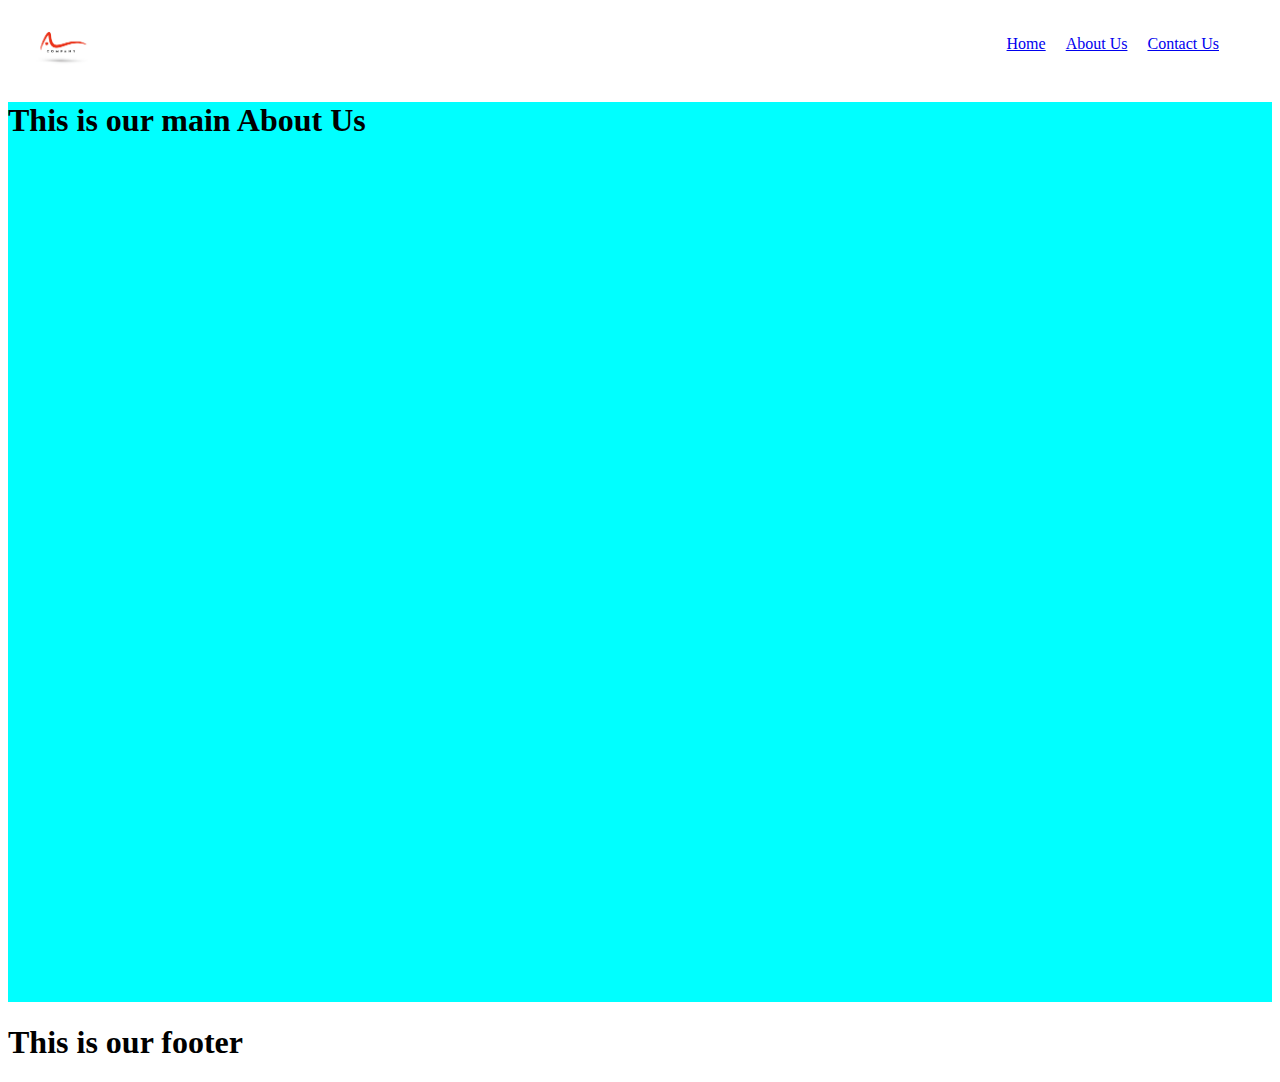
==== about_us.html @ e0773ee4 "fisrt commit" ====
<!DOCTYPE html>
<html>
  <title>About Us</title>
  <body>
    <!-- This is the @head and it will encompass our logo and our navigation bar -->
    <head>
      <div>
        <table style="width: 100%">
          <tr>
            <td>
              <a href="index.html">
                <img src="assets/logo/logo.jpg" width="100px" alt="" />
              </a>
            </td>
            <td align="right">
              <nav
                style="
                  margin-right: 50px;
                  margin-top: 16px;
                  margin-bottom: 16px;
                  margin-left: 50px;
                "
              >
                <a href="index.html">Home</a>
                <a href="about_us.html" style="margin: 16px">About Us</a>
                <a href="contact_us.html">Contact Us</a>
              </nav>
            </td>
          </tr>
        </table>
      </div>
    </head>

    <!-- This is our main and it will encompass all our content for the landing page for our site -->
    <main style="height: 100vh; background-color: aqua">
      <h1>This is our main About Us</h1>
    </main>

    <!-- This is our footer and it will encompass all the quick links on our website.-->
    <footer>
      <h1>This is our footer</h1>
    </footer>
  </body>
</html>
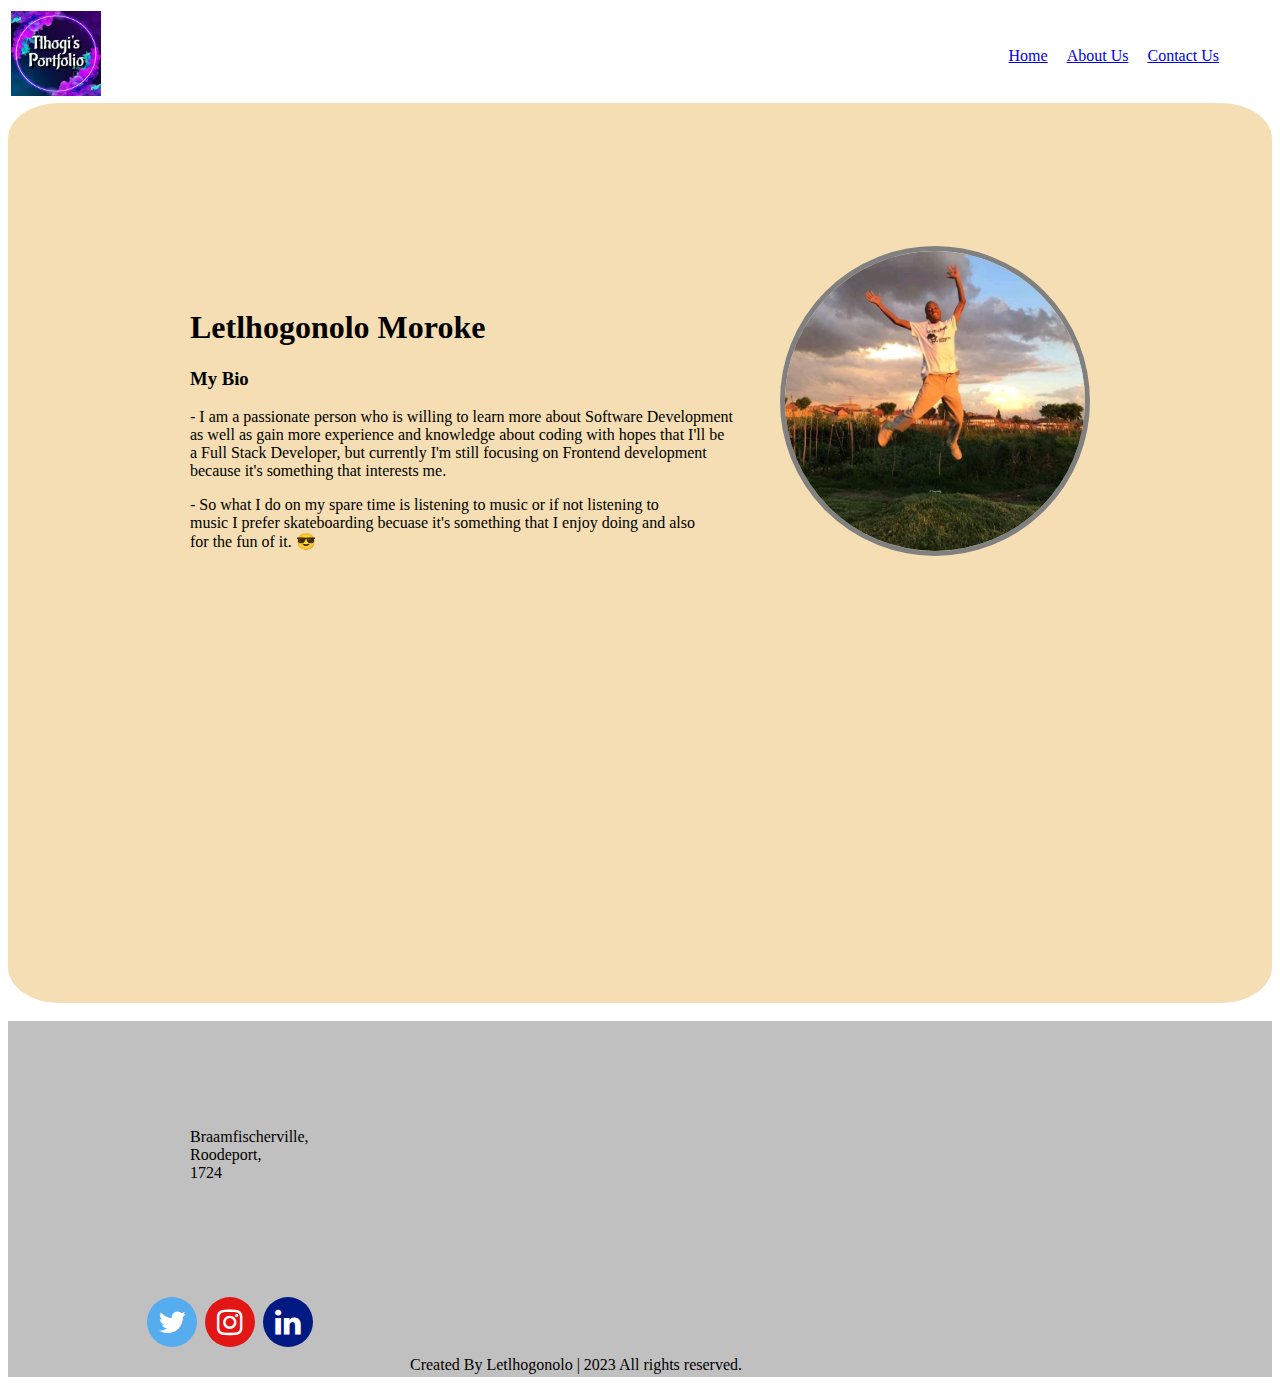
==== commit 6bee3e79: "assessment 1 finished" ====
--- a/about_us.html
+++ b/about_us.html
@@ -1,6 +1,15 @@
 <!DOCTYPE html>
-<html>
-  <title>About Us</title>
+
+<html lang="en">
+  <head>
+    <meta charset="UTF-8" />
+    <meta http-equiv="X-UA-Compatible" content="IE=edge" />
+    <meta name="viewport" content="width=device-width, initial-scale=1.0" />
+    <link rel="stylesheet" href="https://cdnjs.cloudflare.com/ajax/libs/font-awesome/4.7.0/css/font-awesome.min.css">
+
+    <title>CodeTribe</title>
+  </head>
+  
   <body>
     <!-- This is the @head and it will encompass our logo and our navigation bar -->
     <head>
@@ -8,8 +17,8 @@
         <table style="width: 100%">
           <tr>
             <td>
-              <a href="index.html">
-                <img src="assets/logo/logo.jpg" width="100px" alt="" />
+              <a href="#">
+                <img src="assets/logo/logo.png" width="90px" height="85px" alt="" />  
               </a>
             </td>
             <td align="right">
@@ -22,7 +31,7 @@
                 "
               >
                 <a href="index.html">Home</a>
-                <a href="about_us.html" style="margin: 16px">About Us</a>
+                <a href="about_us.html" style="margin: 15px">About Us</a>
                 <a href="contact_us.html">Contact Us</a>
               </nav>
             </td>
@@ -32,13 +41,139 @@
     </head>
 
     <!-- This is our main and it will encompass all our content for the landing page for our site -->
-    <main style="height: 100vh; background-color: aqua">
-      <h1>This is our main About Us</h1>
+    <main style="height: 100vh; background-color: wheat; border-radius: 4%;">
+      
+      <table style="width: 100%; height: 600px;">
+        <tr>
+          <td style="padding-left: 20vh; padding-top: 50px">
+            <h1>Letlhogonolo Moroke</h1>
+            <h3>My Bio</h3> 
+            <p>
+              - I am a passionate person who is willing to learn more about Software Development <br> 
+              as well as gain more experience and knowledge about coding with hopes that I'll be <br> 
+              a Full Stack Developer, but currently I'm still focusing on Frontend development <br> 
+              because it's something that interests me.
+            </p>
+            <p>
+              - So what I do on my spare time is listening to music or if not listening to <br>
+              music I prefer skateboarding becuase it's something that I enjoy doing and also <br>
+              for the fun of it.
+               &#128526;
+            </p>
+          
+            <!-- <input type="text" placeholder="Username" /> -->
+          </td>
+          <td
+            align="right"
+            style="padding-right: 20vh; padding-top: 30px; padding-bottom: 30px"
+          >
+            <img
+              src="assets/imgs/myself.jpg"
+              alt=""
+              width="300px"
+              height="300px"
+              style="
+                border-radius: 50%;
+                object-fit: cover;
+                border: 5px solid #808080;
+              "
+            />
+          </td>
+        </tr>
+      </table>  
     </main>
 
+    <br>
     <!-- This is our footer and it will encompass all the quick links on our website.-->
     <footer>
-      <h1>This is our footer</h1>
+      <table style="width: 100%; height: 100px; background-color: silver;">
+        <tr>
+          <td style="padding-left: 20vh">Braamfischerville, <br> Roodeport, <br> 1724 </td>
+  
+          <!-- The code below is for the embeded map together with it's style  -->
+          <td colspan="2" style="padding-right: 15vh; padding-top: 30px; padding-bottom: 30px;">
+            <div class="mapouter">
+              <div class="gmap_canvas"><iframe width="330px" height="200px" id="gmap_canvas"
+                  src="https://maps.google.com/maps?q=braamfischer&t=&z=11&ie=UTF8&iwloc=&output=embed" frameborder="0"
+                  scrolling="no" marginheight="0" marginwidth="0"></iframe><a href="https://2yu.co"></a><br>
+                <style>
+                  .mapouter {
+                    position: relative;
+                    text-align: right;
+                    height: 100%;
+                    width: 100%;
+                  }
+                </style><a href="https://embedgooglemap.2yu.co/"></a>
+                <style>
+                  .gmap_canvas {
+                    overflow: hidden;
+                    background: none !important;
+                    height: 100%;
+                    width: 100%;
+                  }
+                </style>
+              </div>
+            </div>
+          </td>
+        </tr>
+        <tr>
+        </tr>
+        <tr>
+  
+          <!-- The code below is for the social media icons together with it's style  -->
+          <style>
+            .fa {
+              padding: 20px;
+              font-size: 30px;
+              width: 50px;
+              text-align: center;
+              text-decoration: none;
+              margin: 5px 2px;
+            }
+  
+            .fa:hover {
+              opacity: 0.7;
+            }
+  
+            .fa-twitter {
+              background: #55ACEE;
+              color: white;
+            }
+  
+  
+            .fa-linkedin {
+              background: #011982;
+              color: white;
+            }
+  
+  
+            .fa-instagram {
+              background: #e31616;
+              color: white;
+            }
+  
+            .fa {
+              padding: 10px;
+              font-size: 30px;
+              width: 30px;
+              text-align: center;
+              text-decoration: none;
+              border-radius: 50%;
+            }
+          </style>
+  
+          <td style="padding-left: 15vh">
+            <a href="#" class="fa fa-twitter"></a>
+            <a href="#" class="fa fa-instagram"></a>
+            <a href="https://www.linkedin.com/in/letlhogonolo-moroke-8502b1201/" class="fa fa-linkedin"></a>
+          </td>
+        </tr>
+        <tr>
+          <td style="padding-left: 400px;">
+            <span>Created By Letlhogonolo | 2023 All rights reserved.</span>
+          </td>
+        </tr>
+      </table>
     </footer>
   </body>
 </html>
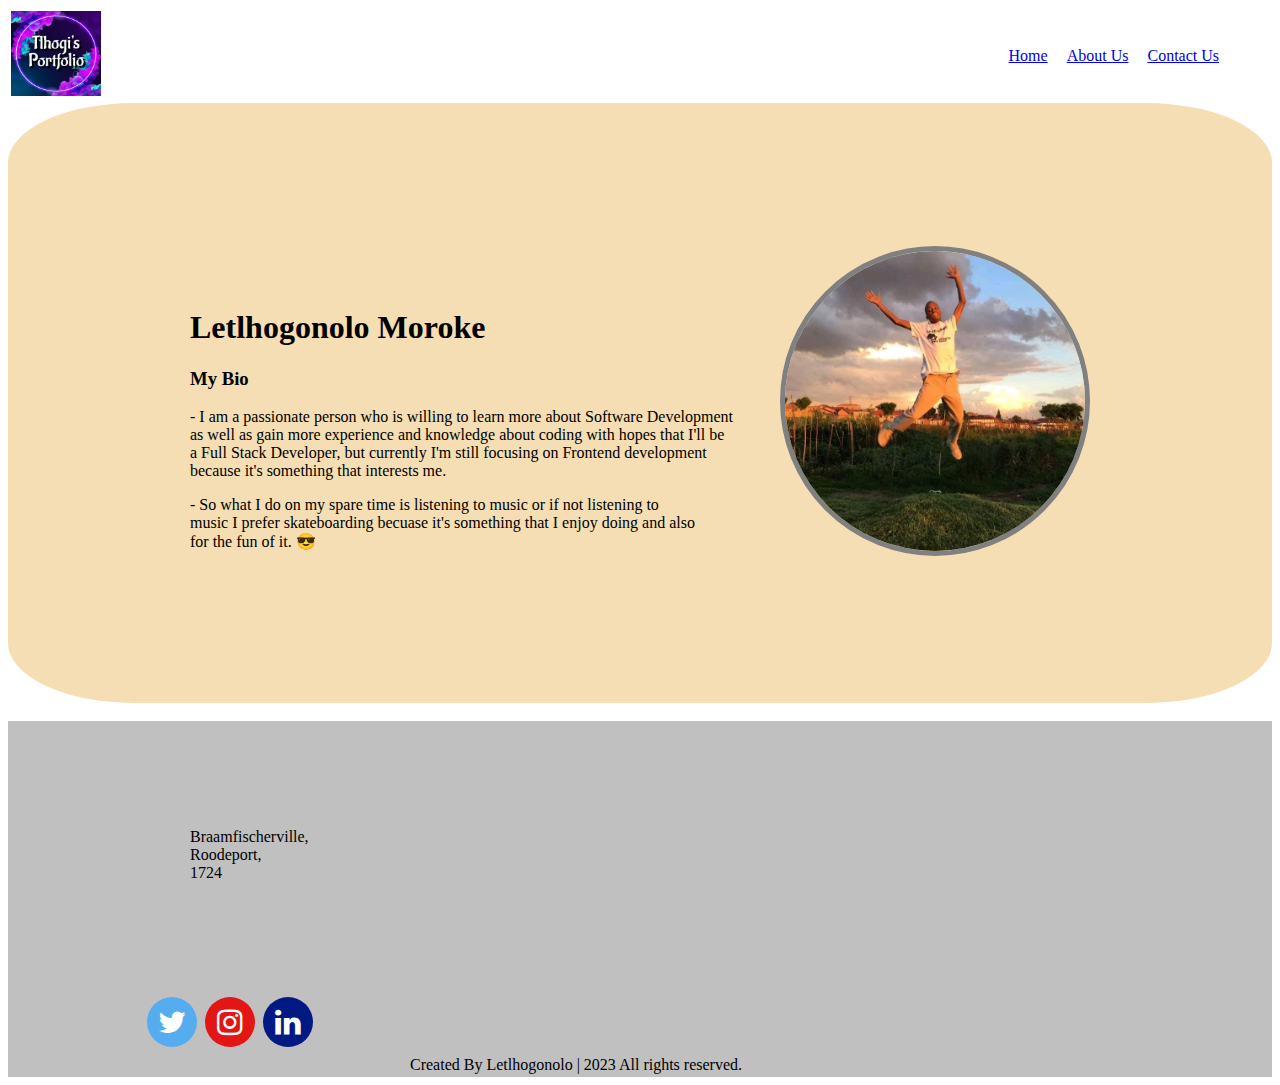
==== commit 80d773b9: "editing video" ====
--- a/about_us.html
+++ b/about_us.html
@@ -6,6 +6,7 @@
     <meta http-equiv="X-UA-Compatible" content="IE=edge" />
     <meta name="viewport" content="width=device-width, initial-scale=1.0" />
     <link rel="stylesheet" href="https://cdnjs.cloudflare.com/ajax/libs/font-awesome/4.7.0/css/font-awesome.min.css">
+    <link rel="stylesheet" href="./style.css">
 
     <title>CodeTribe</title>
   </head>
@@ -41,7 +42,7 @@
     </head>
 
     <!-- This is our main and it will encompass all our content for the landing page for our site -->
-    <main style="height: 100vh; background-color: wheat; border-radius: 4%;">
+    <main class="mainBackgroundColor">
       
       <table style="width: 100%; height: 600px;">
         <tr>
--- a/style.css
+++ b/style.css
@@ -0,0 +1,25 @@
+/* p {
+    background-color: aqua;
+    color: white;
+} */
+
+.mainBackgroundColor {
+    background-color: wheat;
+    border-radius: 10%;
+}
+
+.container-fluid {
+    margin-right: 50px;
+    margin-top: 16px;
+    margin-bottom: 16px;
+    margin-left: 50px;
+    /* width: 100%; */
+}
+
+.vid {
+    width: 100%;
+    height: auto;
+    object-fit: cover;
+  }
+
+  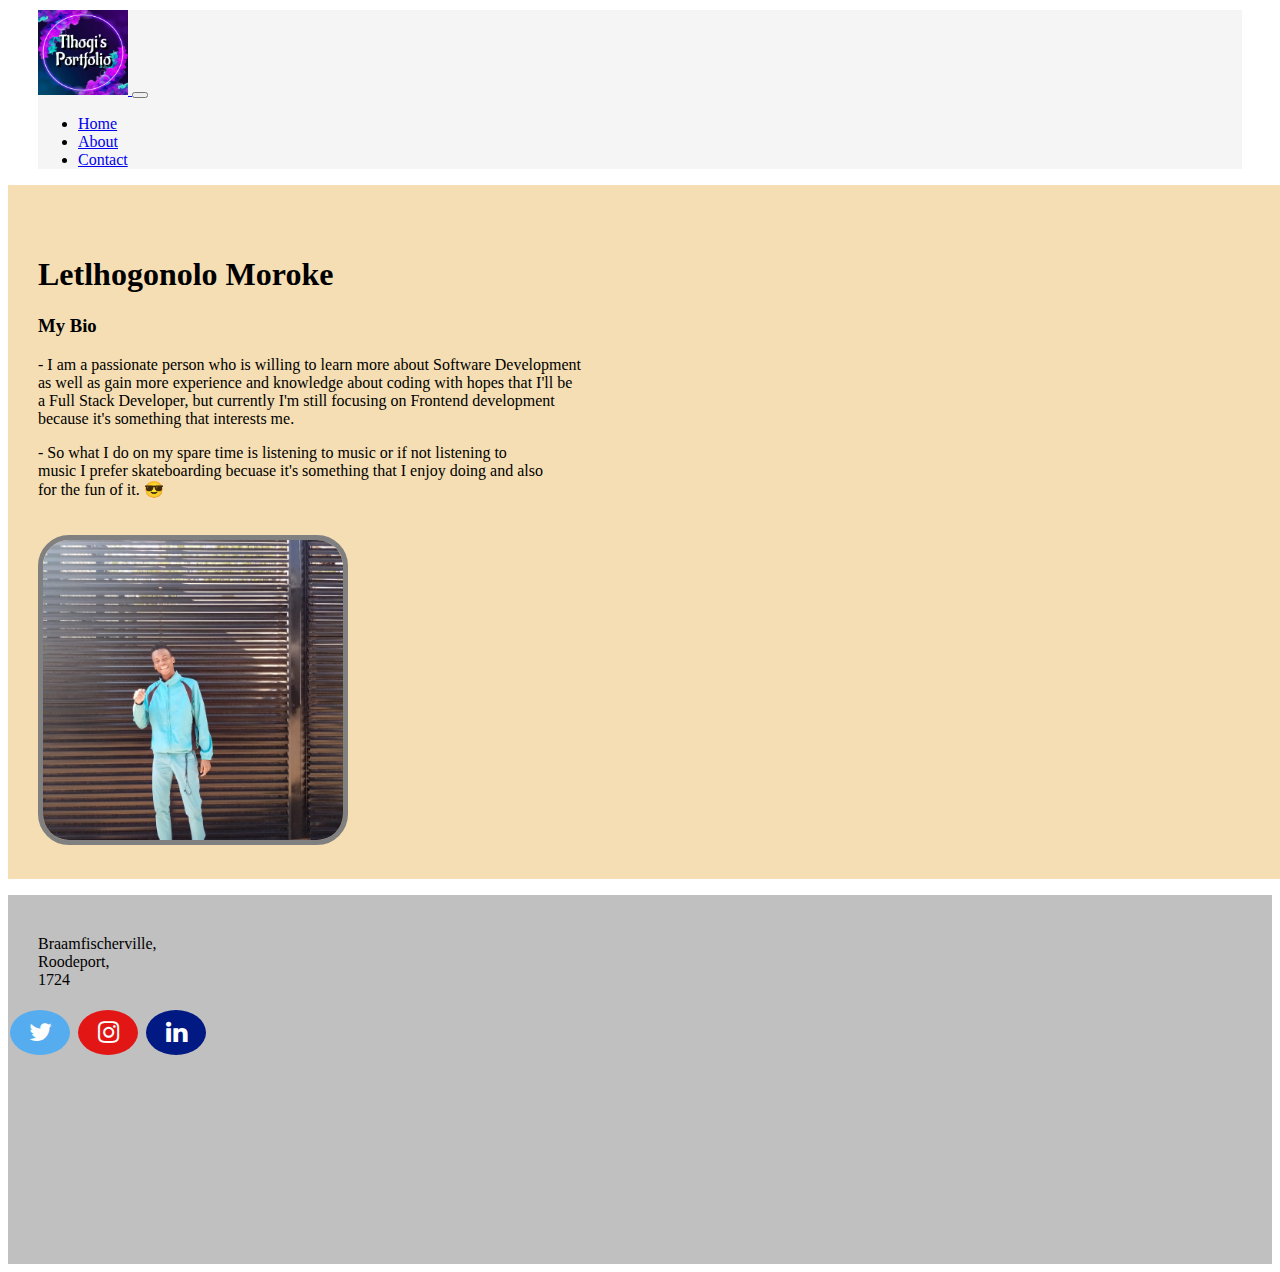
==== commit e4816c74: "added responsive" ====
--- a/about_us.html
+++ b/about_us.html
@@ -1,180 +1,111 @@
 <!DOCTYPE html>
+<html lang="en">
 
-<html lang="en">
-  <head>
-    <meta charset="UTF-8" />
-    <meta http-equiv="X-UA-Compatible" content="IE=edge" />
-    <meta name="viewport" content="width=device-width, initial-scale=1.0" />
-    <link rel="stylesheet" href="https://cdnjs.cloudflare.com/ajax/libs/font-awesome/4.7.0/css/font-awesome.min.css">
-    <link rel="stylesheet" href="./style.css">
+<head>
+  <meta charset="UTF-8">
+  <meta http-equiv="X-UA-Compatible" content="IE=edge">
+  <meta name="viewport" content="width=device-width, initial-scale=1.0">
+  <link href="https://cdn.jsdelivr.net/npm/bootstrap@5.2.3/dist/css/bootstrap.min.css" rel="stylesheet"
+    integrity="sha384-rbsA2VBKQhggwzxH7pPCaAqO46MgnOM80zW1RWuH61DGLwZJEdK2Kadq2F9CUG65" crossorigin="anonymous">
+  <link rel="stylesheet" href="https://cdnjs.cloudflare.com/ajax/libs/font-awesome/4.7.0/css/font-awesome.min.css">
+  <link rel="stylesheet" href="./style.css">
+  <title>CodeTribe</title>
+</head>
 
-    <title>CodeTribe</title>
-  </head>
-  
-  <body>
-    <!-- This is the @head and it will encompass our logo and our navigation bar -->
-    <head>
-      <div>
-        <table style="width: 100%">
+<body>
+
+  <!-- --------------------------------nav bar--------------------------------- -->
+  <nav class="navbar navbar-expand-lg bg-light">
+    <div class="container-fluid">
+      <a class="navbar-brand" href="index.html">
+        <img src="assets/logo/logo.png" width="90px" height="85px" alt="" /> </a>
+      <button class="navbar-toggler" type="button" data-bs-toggle="collapse" data-bs-target="#navbarSupportedContent"
+        aria-controls="navbarSupportedContent" aria-expanded="false" aria-label="Toggle navigation">
+        <span class="navbar-toggler-icon"></span>
+      </button>
+      <div class="collapse navbar-collapse" id="navbarSupportedContent">
+        <ul class="navbar-nav me-auto mb-2 mb-lg-0">
+          <li class="nav-item">
+            <a class="nav-link active" aria-current="page" href="index.html">Home</a>
+          </li>
+          <li class="nav-item">
+            <a class="nav-link" href="about_us.html">About</a>
+          </li>
+          <li class="nav-item">
+            <a class="nav-link" href="contact_us.html">Contact</a>
+          </li>
+        </ul>
+      </div>
+    </div>
+  </nav>
+  <!-- --------------------------------body--------------------------------- -->
+
+  <div class="card mb-3">
+    <div class="row ">
+      <div class="col-md-8">
+        <div class="card-body">
+          <h1 class="card-title">Letlhogonolo Moroke</h1>
+          <h3>My Bio</h3>
+          <p class="card-text">
+            - I am a passionate person who is willing to learn more about Software Development <br>
+            as well as gain more experience and knowledge about coding with hopes that I'll be <br>
+            a Full Stack Developer, but currently I'm still focusing on Frontend development <br>
+            because it's something that interests me.
+          </p>
+          <p>
+            - So what I do on my spare time is listening to music or if not listening to <br>
+            music I prefer skateboarding becuase it's something that I enjoy doing and also <br>
+            for the fun of it.
+            &#128526;
+          </p>
+        </div>
+      </div>
+      <div class=" cardImg col-md-3">
+        <img src="./assets/imgs/me.jpg" class="img-fluid" alt="..." width="300px" height="300px" style="border-radius: 10%;
+                      object-fit: cover;
+                      border: 5px solid #808080;
+              ">
+      </div>
+    </div>
+  </div>
+
+  <!-- ----------------------------------------footer------------------------- -->
+  <div class="cardFooter mb-3">
+    <div class="row ">
+      <div class="col-md-8">
+        <div class="card-body">
+          <p class="card-text-location">
+
+            Braamfischerville, <br> Roodeport, <br> 1724
+          </p>
           <tr>
             <td>
-              <a href="#">
-                <img src="assets/logo/logo.png" width="90px" height="85px" alt="" />  
-              </a>
-            </td>
-            <td align="right">
-              <nav
-                style="
-                  margin-right: 50px;
-                  margin-top: 16px;
-                  margin-bottom: 16px;
-                  margin-left: 50px;
-                "
-              >
-                <a href="index.html">Home</a>
-                <a href="about_us.html" style="margin: 15px">About Us</a>
-                <a href="contact_us.html">Contact Us</a>
-              </nav>
+              <a href="#" class="fa fa-twitter"></a>
+              <a href="#" class="fa fa-instagram"></a>
+              <a href="https://www.linkedin.com/in/letlhogonolo-moroke-8502b1201/" class="fa fa-linkedin"></a>
             </td>
           </tr>
-        </table>
+          <!-- <p class="card-text" style="padding-left: 400px;"><medium>
+              <span>Created By Letlhogonolo | 2023 All rights reserved.</span>
+          </medium></p> -->
+        </div>
       </div>
-    </head>
+      <div class="col-md-3">
+        <div class="mapouter">
+          <div class="gmap_canvas"><iframe id="gmap_canvas"
+              src="https://maps.google.com/maps?q=braamfischer&t=&z=11&ie=UTF8&iwloc=&output=embed" frameborder="0"
+              scrolling="no" marginheight="0" marginwidth="0"></iframe><a href="https://2yu.co"></a><br>
+            <a href="https://embedgooglemap.2yu.co/"></a>
+          </div>
+        </div>
+      </div>
+    </div>
+  </div>
 
-    <!-- This is our main and it will encompass all our content for the landing page for our site -->
-    <main class="mainBackgroundColor">
-      
-      <table style="width: 100%; height: 600px;">
-        <tr>
-          <td style="padding-left: 20vh; padding-top: 50px">
-            <h1>Letlhogonolo Moroke</h1>
-            <h3>My Bio</h3> 
-            <p>
-              - I am a passionate person who is willing to learn more about Software Development <br> 
-              as well as gain more experience and knowledge about coding with hopes that I'll be <br> 
-              a Full Stack Developer, but currently I'm still focusing on Frontend development <br> 
-              because it's something that interests me.
-            </p>
-            <p>
-              - So what I do on my spare time is listening to music or if not listening to <br>
-              music I prefer skateboarding becuase it's something that I enjoy doing and also <br>
-              for the fun of it.
-               &#128526;
-            </p>
-          
-            <!-- <input type="text" placeholder="Username" /> -->
-          </td>
-          <td
-            align="right"
-            style="padding-right: 20vh; padding-top: 30px; padding-bottom: 30px"
-          >
-            <img
-              src="assets/imgs/myself.jpg"
-              alt=""
-              width="300px"
-              height="300px"
-              style="
-                border-radius: 50%;
-                object-fit: cover;
-                border: 5px solid #808080;
-              "
-            />
-          </td>
-        </tr>
-      </table>  
-    </main>
+  <script src="https://cdn.jsdelivr.net/npm/bootstrap@5.2.3/dist/js/bootstrap.bundle.min.js"
+    integrity="sha384-kenU1KFdBIe4zVF0s0G1M5b4hcpxyD9F7jL+jjXkk+Q2h455rYXK/7HAuoJl+0I4"
+    crossorigin="anonymous"></script>
 
-    <br>
-    <!-- This is our footer and it will encompass all the quick links on our website.-->
-    <footer>
-      <table style="width: 100%; height: 100px; background-color: silver;">
-        <tr>
-          <td style="padding-left: 20vh">Braamfischerville, <br> Roodeport, <br> 1724 </td>
-  
-          <!-- The code below is for the embeded map together with it's style  -->
-          <td colspan="2" style="padding-right: 15vh; padding-top: 30px; padding-bottom: 30px;">
-            <div class="mapouter">
-              <div class="gmap_canvas"><iframe width="330px" height="200px" id="gmap_canvas"
-                  src="https://maps.google.com/maps?q=braamfischer&t=&z=11&ie=UTF8&iwloc=&output=embed" frameborder="0"
-                  scrolling="no" marginheight="0" marginwidth="0"></iframe><a href="https://2yu.co"></a><br>
-                <style>
-                  .mapouter {
-                    position: relative;
-                    text-align: right;
-                    height: 100%;
-                    width: 100%;
-                  }
-                </style><a href="https://embedgooglemap.2yu.co/"></a>
-                <style>
-                  .gmap_canvas {
-                    overflow: hidden;
-                    background: none !important;
-                    height: 100%;
-                    width: 100%;
-                  }
-                </style>
-              </div>
-            </div>
-          </td>
-        </tr>
-        <tr>
-        </tr>
-        <tr>
-  
-          <!-- The code below is for the social media icons together with it's style  -->
-          <style>
-            .fa {
-              padding: 20px;
-              font-size: 30px;
-              width: 50px;
-              text-align: center;
-              text-decoration: none;
-              margin: 5px 2px;
-            }
-  
-            .fa:hover {
-              opacity: 0.7;
-            }
-  
-            .fa-twitter {
-              background: #55ACEE;
-              color: white;
-            }
-  
-  
-            .fa-linkedin {
-              background: #011982;
-              color: white;
-            }
-  
-  
-            .fa-instagram {
-              background: #e31616;
-              color: white;
-            }
-  
-            .fa {
-              padding: 10px;
-              font-size: 30px;
-              width: 30px;
-              text-align: center;
-              text-decoration: none;
-              border-radius: 50%;
-            }
-          </style>
-  
-          <td style="padding-left: 15vh">
-            <a href="#" class="fa fa-twitter"></a>
-            <a href="#" class="fa fa-instagram"></a>
-            <a href="https://www.linkedin.com/in/letlhogonolo-moroke-8502b1201/" class="fa fa-linkedin"></a>
-          </td>
-        </tr>
-        <tr>
-          <td style="padding-left: 400px;">
-            <span>Created By Letlhogonolo | 2023 All rights reserved.</span>
-          </td>
-        </tr>
-      </table>
-    </footer>
-  </body>
-</html>
+</body>
+
+</html>--- a/style.css
+++ b/style.css
@@ -1,25 +1,101 @@
-/* p {
-    background-color: aqua;
-    color: white;
+/* .mainBackgroundColor {
+  background-color: wheat;
+  border-radius: 10%;
 } */
 
-.mainBackgroundColor {
-    background-color: wheat;
-    border-radius: 10%;
-}
-
 .container-fluid {
-    margin-right: 50px;
-    margin-top: 16px;
-    margin-bottom: 16px;
-    margin-left: 50px;
-    /* width: 100%; */
+  background-color: whitesmoke;
+  margin-right: 30px;
+  margin-top: 10px;
+  margin-bottom: 10px;
+  margin-left: 30px;
+  /* width: 100%; */
 }
 
 .vid {
-    width: 100%;
-    height: auto;
-    object-fit: cover;
-  }
+  width: 100%;
+  height: auto;
+  object-fit: cover;
+}
 
-  +.cardHead {
+  background-color: none;
+  width: 100%;
+  padding-left: 30px;
+  padding-top: 50px;
+}
+
+.card {
+  background-color: wheat;
+  width: 100%;
+  padding-left: 30px;
+  padding-top: 50px;
+}
+
+.cardImg {
+  width: 300px;
+  padding-top: 20px;
+  padding-bottom: 30px;
+}
+
+.mapouter {
+  position: relative;
+  text-align: right;
+  width: 350px;
+  padding-top: 20px;
+  padding-bottom: 30px;
+}
+
+.gmap_canvas {
+  overflow: hidden;
+  background: none !important;
+  height: 100%;
+  width: 100%;
+}
+
+.cardFooter {
+  background-color: silver;
+}
+
+.card-text-location {
+  padding-left: 30px;
+  padding-top: 40px;
+}
+
+.fa {
+  padding: 20px;
+  font-size: 30px;
+  width: 50px;
+  text-align: center;
+  text-decoration: none;
+  margin: 5px 2px;
+}
+
+.fa:hover {
+  opacity: 0.7;
+}
+
+.fa-twitter {
+  background: #55acee;
+  color: white;
+}
+
+.fa-linkedin {
+  background: #011982;
+  color: white;
+}
+
+.fa-instagram {
+  background: #e31616;
+  color: white;
+}
+
+.fa {
+  padding: 10px;
+  font-size: 25px;
+  width: 40px;
+  text-align: center;
+  text-decoration: none;
+  border-radius: 50%;
+}
+ 
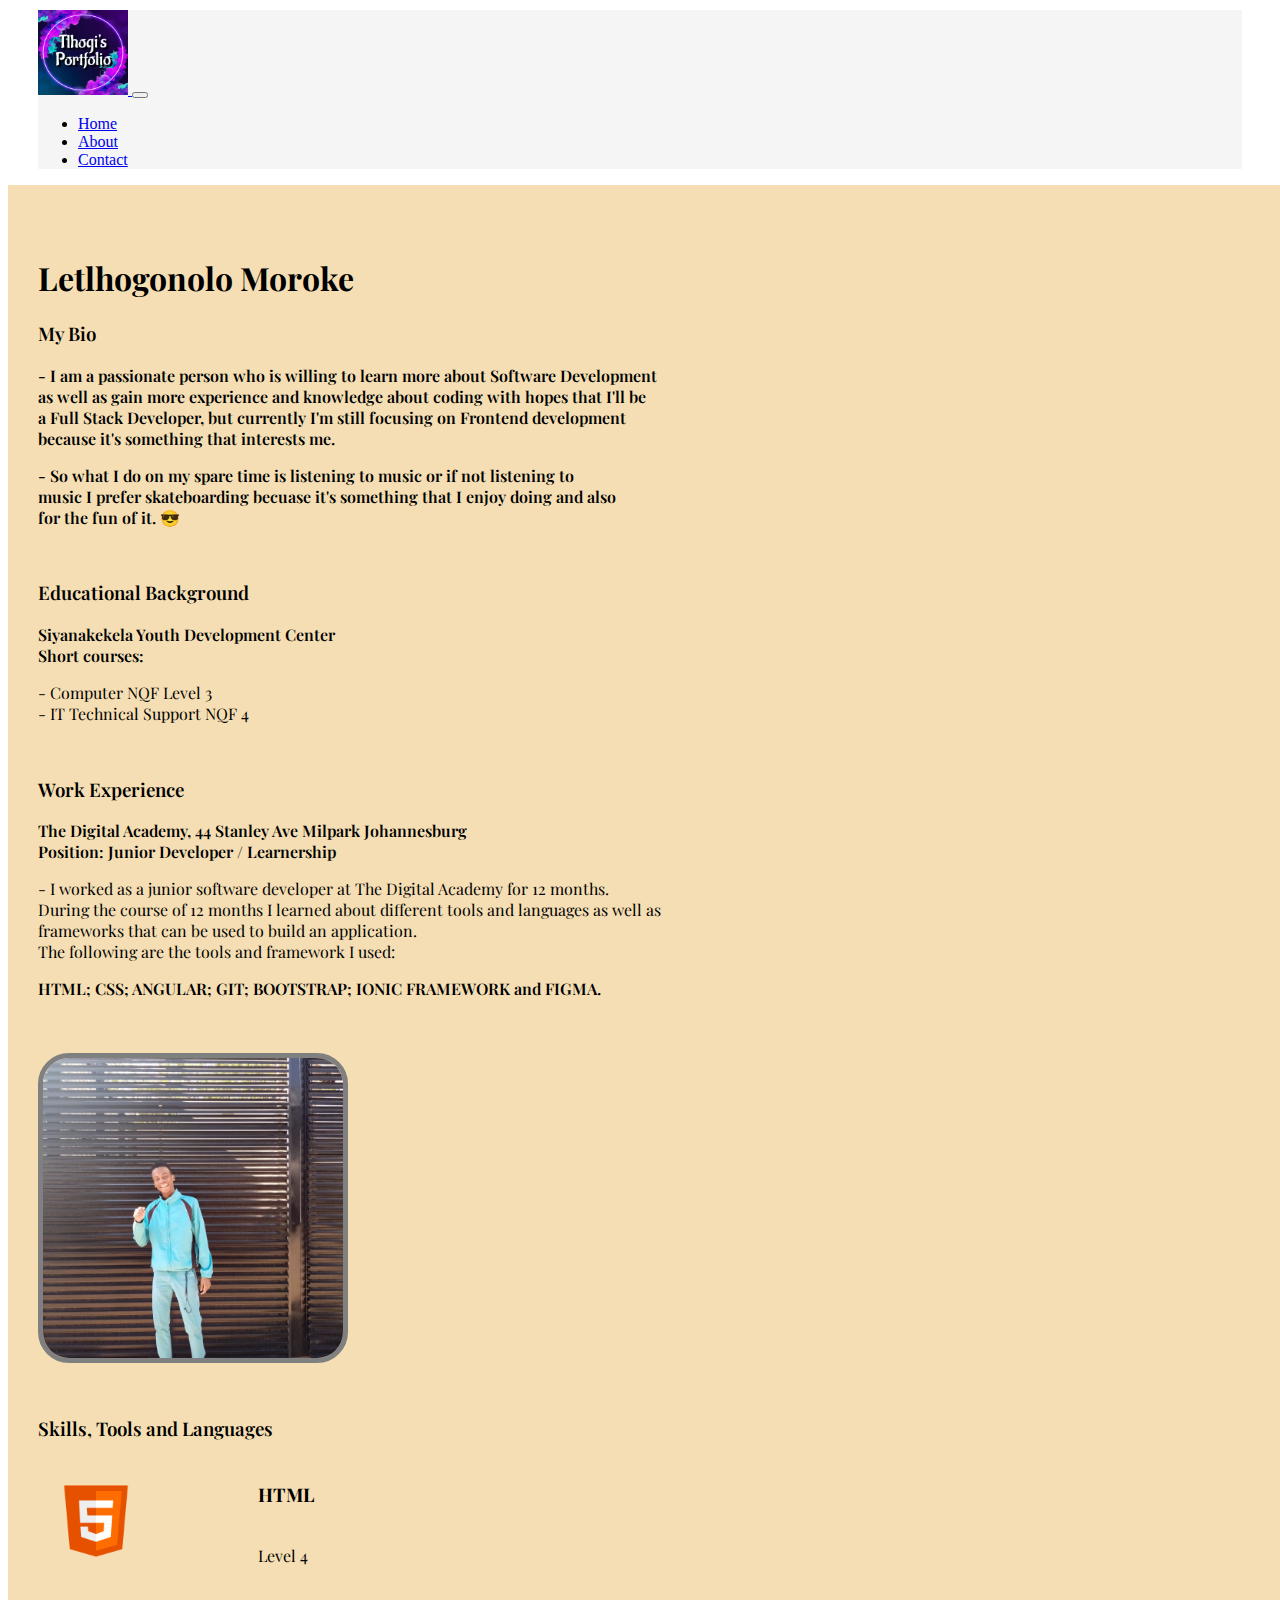
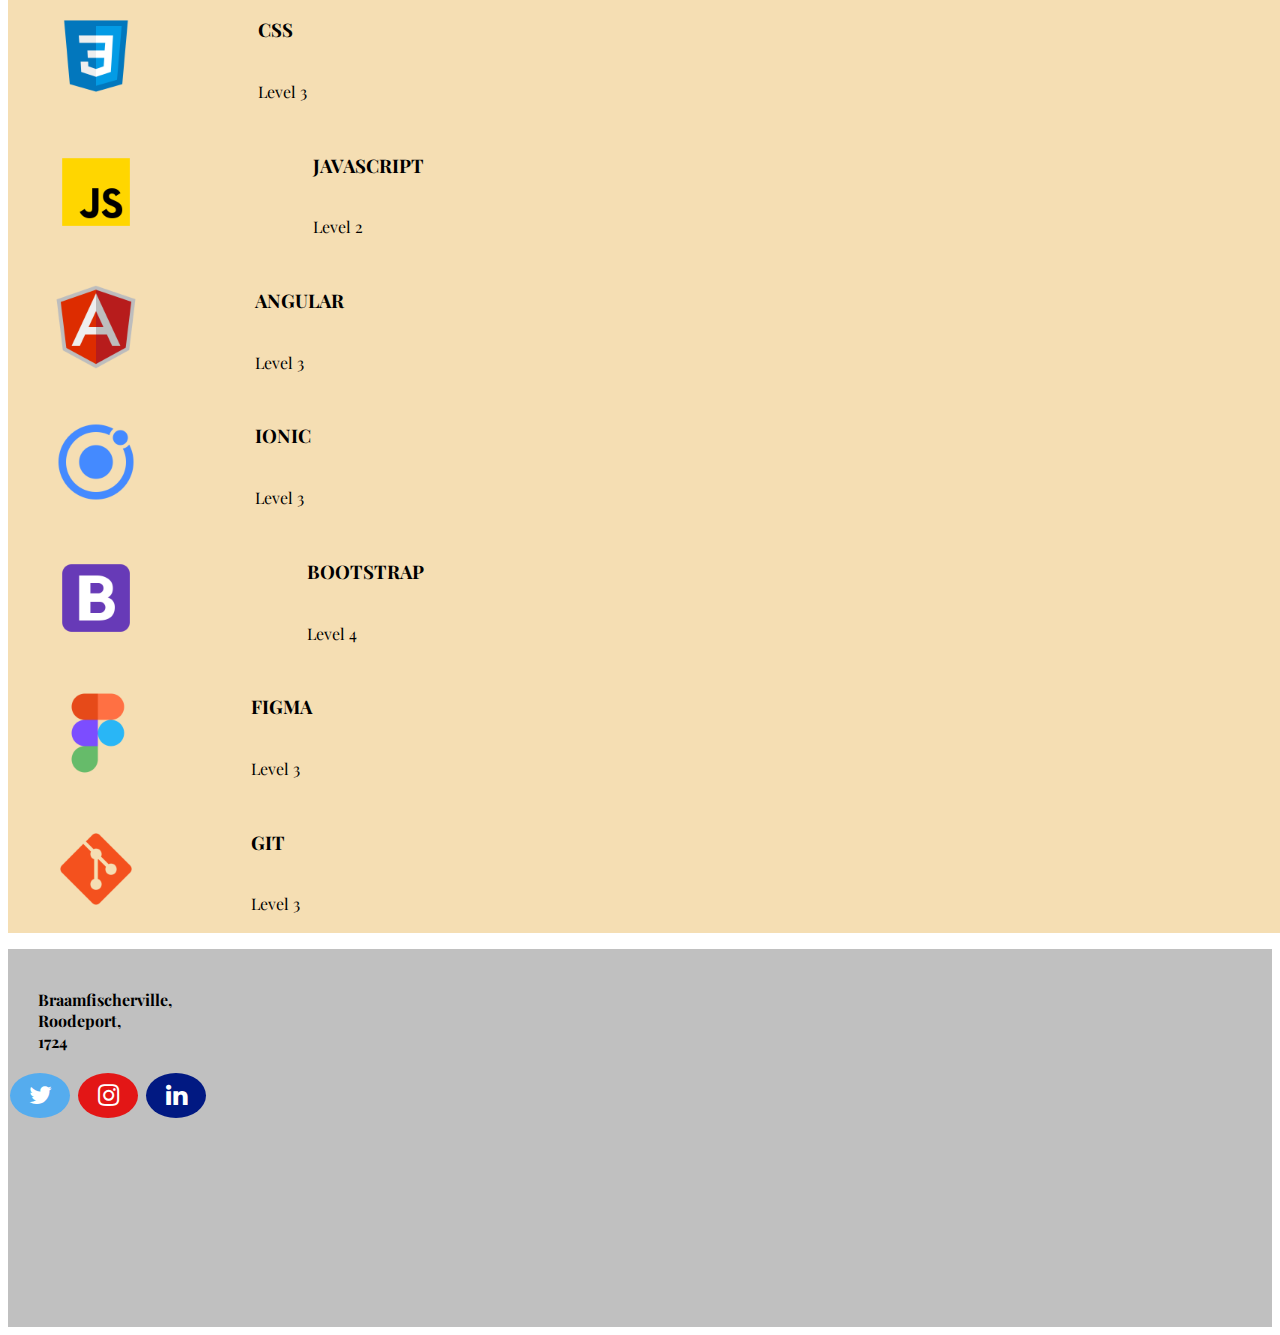
==== commit 88af1fdc: "done with css" ====
--- a/about_us.html
+++ b/about_us.html
@@ -45,19 +45,45 @@
       <div class="col-md-8">
         <div class="card-body">
           <h1 class="card-title">Letlhogonolo Moroke</h1>
-          <h3>My Bio</h3>
+          <h3 class="card-subTitle">My Bio</h3>
           <p class="card-text">
             - I am a passionate person who is willing to learn more about Software Development <br>
             as well as gain more experience and knowledge about coding with hopes that I'll be <br>
             a Full Stack Developer, but currently I'm still focusing on Frontend development <br>
             because it's something that interests me.
           </p>
-          <p>
+          <p class="card-text"> 
             - So what I do on my spare time is listening to music or if not listening to <br>
             music I prefer skateboarding becuase it's something that I enjoy doing and also <br>
             for the fun of it.
             &#128526;
           </p>
+          <br>
+          <h3 class="card-subTitle">Educational Background</h3>
+          <p class="card-text">
+            Siyanakekela Youth Development Center <br>
+            Short courses: <br>
+          <p class="card-info">
+            - Computer NQF Level 3 <br>
+            - IT Technical Support NQF 4
+          </p>
+          </p>
+          <br>
+          <h3 class="card-subTitle">Work Experience</h3>
+          <p class="card-text">
+            The Digital Academy, 44 Stanley Ave Milpark Johannesburg <br>
+            Position: Junior Developer / Learnership <br>
+          <p class="card-info">
+            - I worked as a junior software developer at The Digital Academy for 12 months. <br>
+            During the course of 12 months I learned about different tools and languages as well as <br>
+            frameworks that can be used to build an application. <br> 
+            The following are the tools and framework I used: <br> 
+          </p> 
+          <p class="card-text">
+            HTML; CSS; ANGULAR; GIT; BOOTSTRAP; IONIC FRAMEWORK and FIGMA. 
+          </p>
+          </p>
+          <br>
         </div>
       </div>
       <div class=" cardImg col-md-3">
@@ -66,8 +92,155 @@
                       border: 5px solid #808080;
               ">
       </div>
+
+      <h3 class="card-subTitle">Skills, Tools and Languages</h3>
+      <div>
+        <table class="skillsList">
+          <tr>
+            <td rowspan="2">
+              <img src="assets/icons/html-5.png" class="iconImg" alt="">
+            </td>
+            <td>
+              <h3 class="subject">HTML</h3>
+            </td>
+          </tr>
+          <tr>
+            <td width="45%">
+              <p class="prof">Level 4</p> 
+            </td>
+          </tr>
+        </table>
+      </div>
+     
+      <div>
+        <table class="skillsList">
+          <tr>
+          <td rowspan="2">
+            <img src="assets/icons/css3.png" class="iconImg" alt="">
+          </td>
+          <td>
+            <h3 class="subject">CSS</h3>
+          </td>
+        </tr>
+        <tr>
+          <td width="45%">
+            <p class="prof">Level 3</p> 
+          </td>
+        </tr>
+        </table>
+      </div>
+       
+      <div>
+        <table class="skillsList">
+          <tr>
+            <td rowspan="2">
+              <img src="assets/icons/javascript.png" class="iconImg" alt="">
+            </td>
+            <td>
+              <h3 class="subject">JAVASCRIPT</h3>
+            </td>
+          </tr>
+          <tr>
+            <td width="30%"> 
+              <p class="prof">Level 2</p> 
+            </td>
+          </tr>
+        </table>
+      </div>
+
+      <div>
+        <table class="skillsList">
+          <tr>
+          <td rowspan="2">
+            <img src="assets/icons/angular.png" class="iconImg" alt="">
+          </td>
+          <td>
+            <h3 class="subject">ANGULAR</h3>
+          </td>
+        </tr>
+        <tr>
+          <td width="46%">
+            <p class="prof">Level 3</p> 
+          </td>
+        </tr>
+        </table>
+      </div>
+
+      <div>
+        <table class="skillsList">
+          <tr>
+          <td rowspan="2">
+            <img src="assets/icons/ionic.png" class="iconImg" alt="">
+          </td>
+          <td>
+            <h3 class="subject">IONIC</h3>
+          </td>
+        </tr>
+        <tr>
+          <td width="46%">
+            <p class="prof">Level 3</p> 
+          </td>
+        </tr>
+        </table>
+      </div>
+
+      <div>
+        <table class="skillsList">
+          <tr>
+          <td rowspan="2">
+            <img src="assets/icons/bootstrap.png" class="iconImg" alt="">
+          </td>
+          <td>
+            <h3 class="subject">BOOTSTRAP</h3>
+          </td>
+        </tr>
+        <tr>
+          <td width="42">
+            <p class="prof">Level 4</p> 
+          </td>
+        </tr>
+        </table>
+      </div>
+
+      <div>
+        <table class="skillsList">
+          <tr>
+          <td rowspan="2">
+            <img src="assets/icons/figma.png" class="iconImg" alt="">
+          </td>
+          <td>
+            <h3 class="subject">FIGMA</h3>
+          </td>
+        </tr>
+        <tr>
+          <td width="47%">
+            <p class="prof">Level 3</p> 
+          </td>
+        </tr>
+        </table>
+      </div>
+
+      <div>
+        <table class="skillsList">
+          <tr>
+          <td rowspan="2">
+            <img src="assets/icons/git.png" class="iconImg" alt="">
+          </td>
+          <td>
+            <h3 class="subject">GIT</h3>
+          </td>
+        </tr>
+        <tr>
+          <td width="47%">
+            <p class="prof">Level 3</p> 
+          </td>
+        </tr>
+        </table>
+      </div>
     </div>
   </div>
+
+  
 
   <!-- ----------------------------------------footer------------------------- -->
   <div class="cardFooter mb-3">
--- a/style.css
+++ b/style.css
@@ -1,7 +1,4 @@
-/* .mainBackgroundColor {
-  background-color: wheat;
-  border-radius: 10%;
-} */
+@import url('https://fonts.googleapis.com/css2?family=Playfair+Display:ital,wght@0,400;0,500;0,600;0,700;0,800;1,400&display=swap');
 
 .container-fluid {
   background-color: whitesmoke;
@@ -9,13 +6,52 @@
   margin-top: 10px;
   margin-bottom: 10px;
   margin-left: 30px;
-  /* width: 100%; */
+}
+
+.iconImg {
+  width: 90px;
+  height: 90px;
+}
+
+.subject {
+  font-weight: bold;
+  font-family: 'Playfair Display', serif;
+}
+
+.prof {
+  font-weight: normal;
+  font-family: 'Playfair Display', serif;
+}
+
+.skillsList {
+  width: 30%;
+  margin: 10px;
 }
 
 .vid {
   width: 100%;
   height: auto;
   object-fit: cover;
+}
+
+.card-title {
+  font-weight: bolder;
+  font-family: 'Playfair Display', serif;
+}
+
+.card-subTitle{
+  font-weight: 600;
+  font-family: 'Playfair Display', serif;
+}
+
+.card-text{
+  font-weight: 600;
+  font-family: 'Playfair Display', serif;
+}
+
+.card-info{
+  font-weight: lighter;
+  font-family: 'Playfair Display', serif;
 }
 
 .cardHead {
@@ -60,6 +96,8 @@
 .card-text-location {
   padding-left: 30px;
   padding-top: 40px;
+  font-weight: bold;
+  font-family: 'Playfair Display', serif;
 }
 
 .fa {
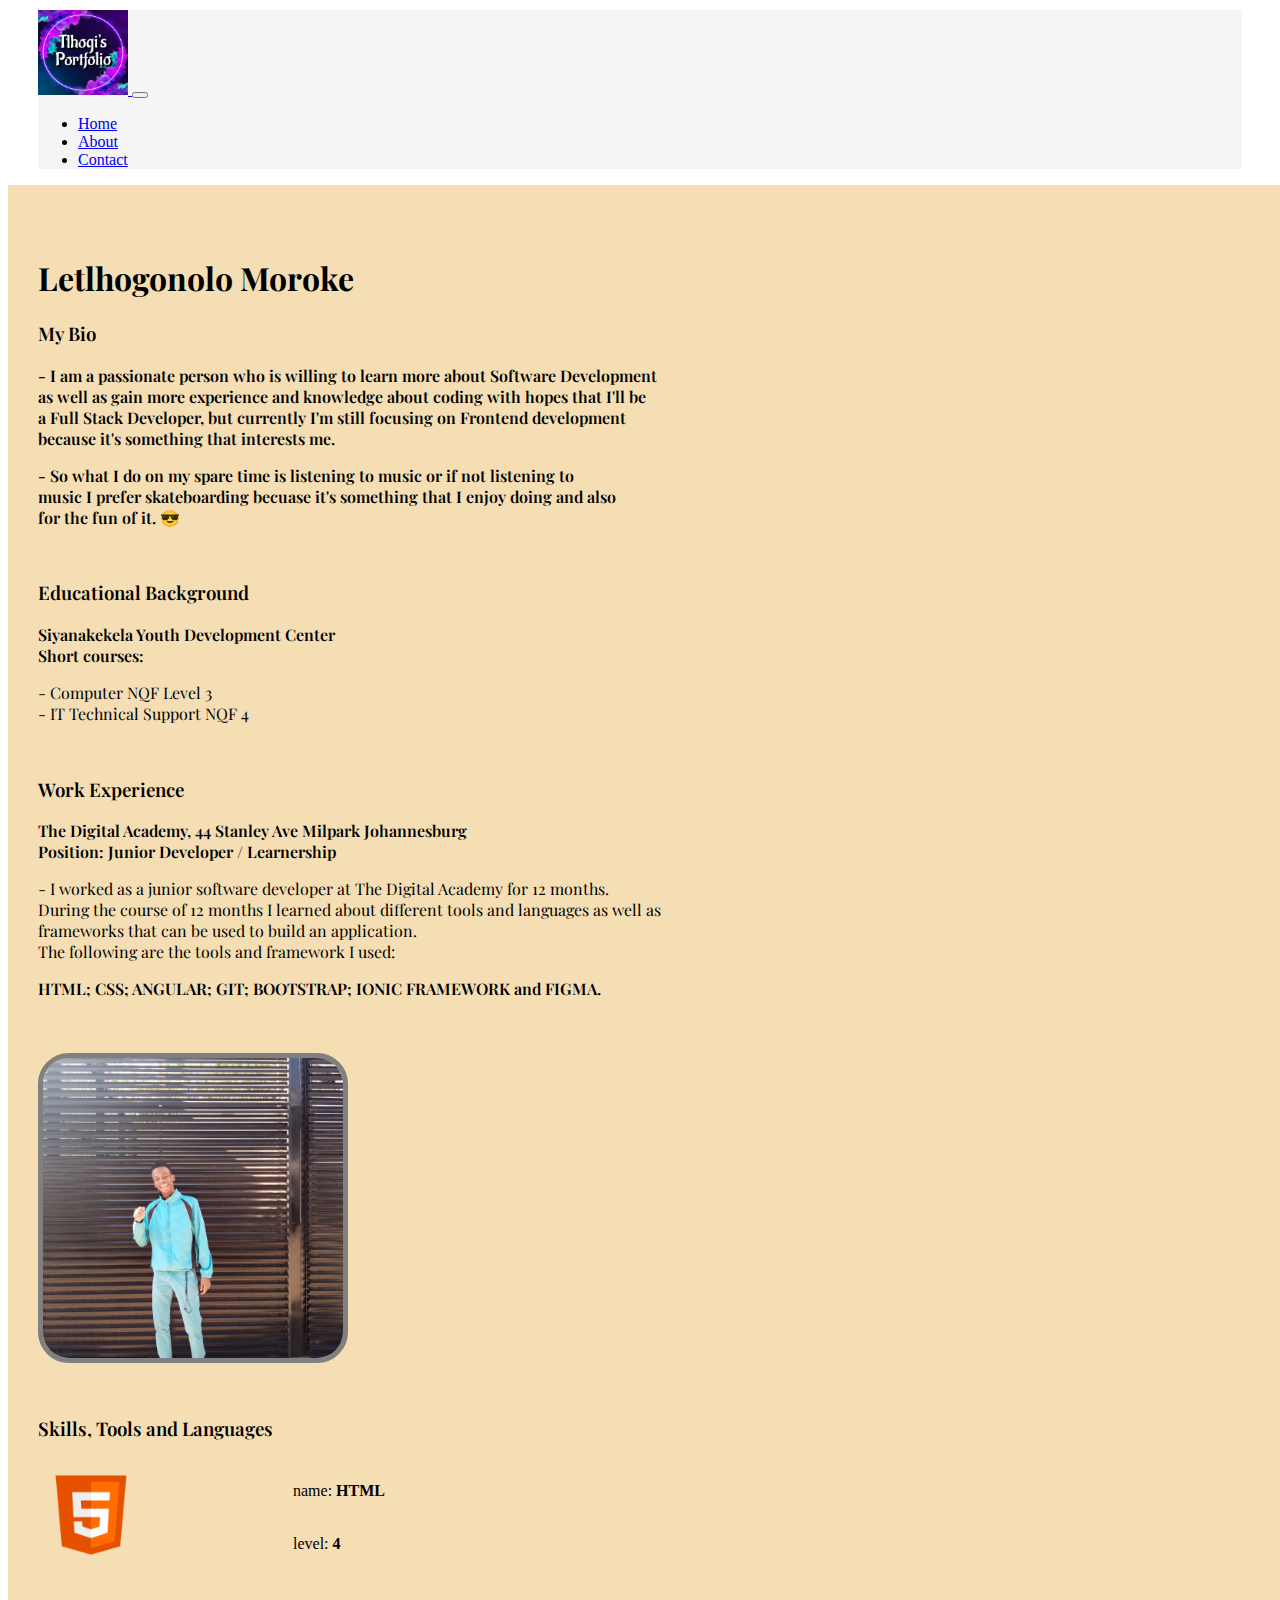
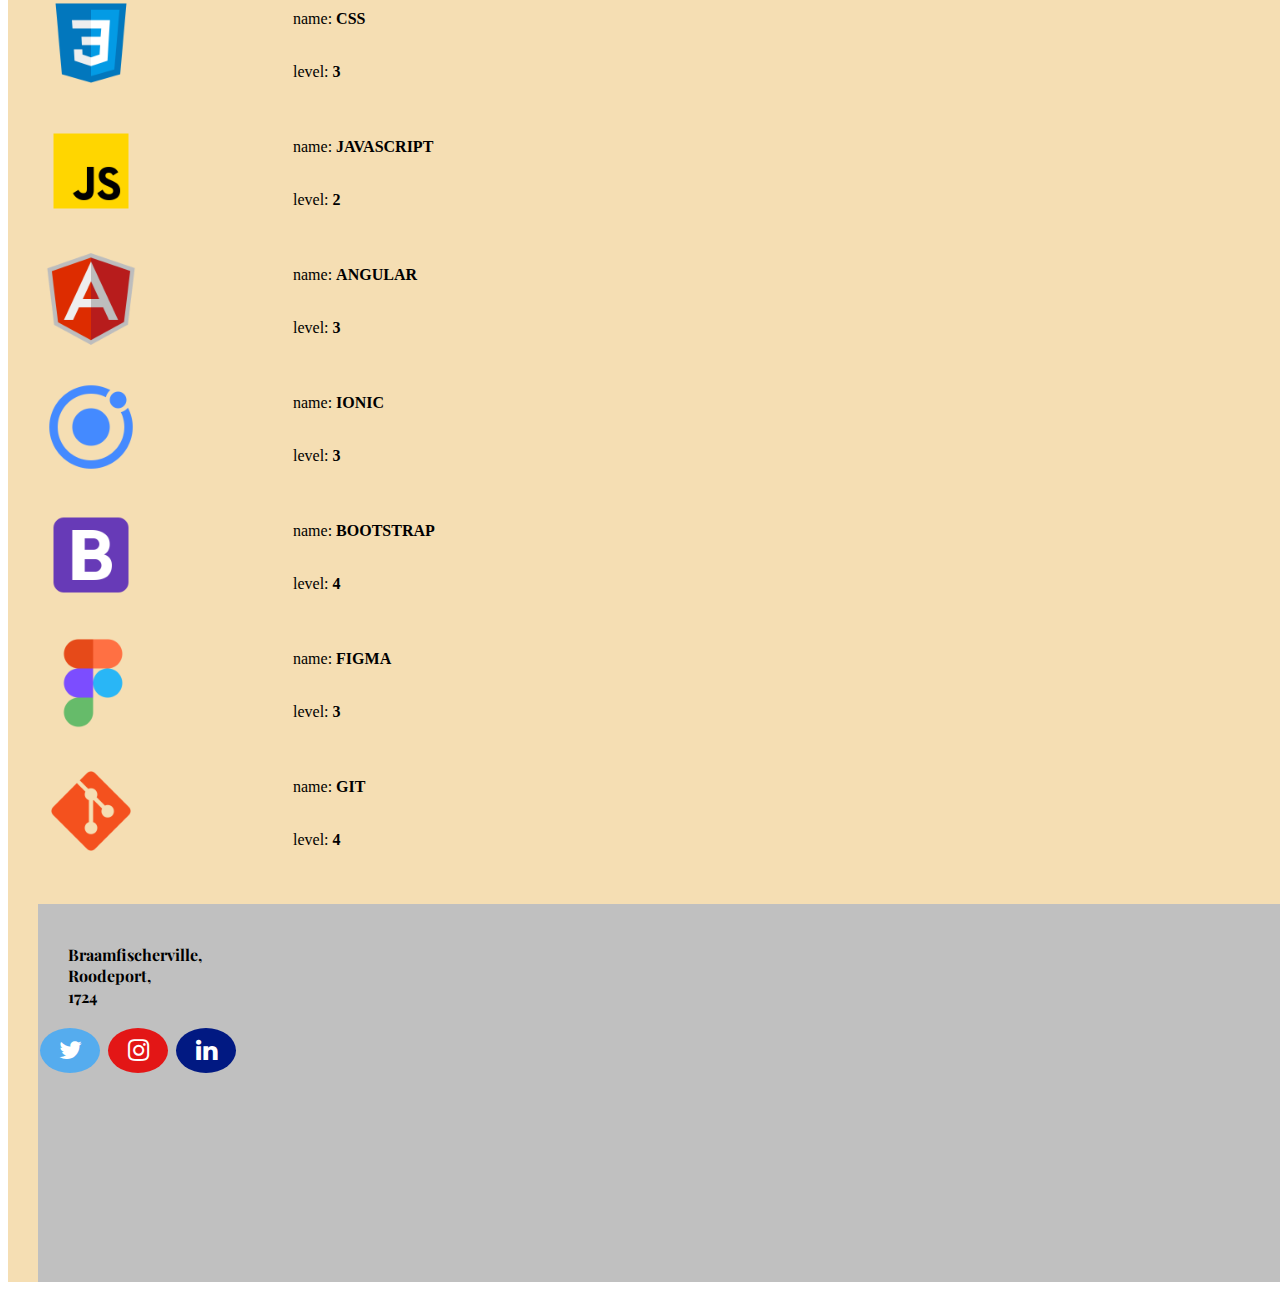
==== commit f7cf5adb: "added some js to my portfolio" ====
--- a/about_us.html
+++ b/about_us.html
@@ -10,6 +10,7 @@
   <link rel="stylesheet" href="https://cdnjs.cloudflare.com/ajax/libs/font-awesome/4.7.0/css/font-awesome.min.css">
   <link rel="stylesheet" href="./style.css">
   <title>CodeTribe</title>
+  <script src="./index.js"></script>
 </head>
 
 <body>
@@ -52,7 +53,7 @@
             a Full Stack Developer, but currently I'm still focusing on Frontend development <br>
             because it's something that interests me.
           </p>
-          <p class="card-text"> 
+          <p class="card-text">
             - So what I do on my spare time is listening to music or if not listening to <br>
             music I prefer skateboarding becuase it's something that I enjoy doing and also <br>
             for the fun of it.
@@ -76,11 +77,11 @@
           <p class="card-info">
             - I worked as a junior software developer at The Digital Academy for 12 months. <br>
             During the course of 12 months I learned about different tools and languages as well as <br>
-            frameworks that can be used to build an application. <br> 
-            The following are the tools and framework I used: <br> 
-          </p> 
-          <p class="card-text">
-            HTML; CSS; ANGULAR; GIT; BOOTSTRAP; IONIC FRAMEWORK and FIGMA. 
+            frameworks that can be used to build an application. <br>
+            The following are the tools and framework I used: <br>
+          </p>
+          <p class="card-text">
+            HTML; CSS; ANGULAR; GIT; BOOTSTRAP; IONIC FRAMEWORK and FIGMA.
           </p>
           </p>
           <br>
@@ -95,41 +96,28 @@
 
       <h3 class="card-subTitle">Skills, Tools and Languages</h3>
       <div>
-        <table class="skillsList">
-          <tr>
-            <td rowspan="2">
-              <img src="assets/icons/html-5.png" class="iconImg" alt="">
-            </td>
-            <td>
-              <h3 class="subject">HTML</h3>
+        <table id="skillsList">
+        </table>
+      </div>
+
+      <!-- <div>
+        <table class="skillsList">
+          <tr>
+            <td rowspan="2">
+              <img src="assets/icons/css3.png" class="iconImg" alt="">
+            </td>
+            <td>
+              <h3 class="subject">CSS</h3>
             </td>
           </tr>
           <tr>
             <td width="45%">
-              <p class="prof">Level 4</p> 
-            </td>
-          </tr>
-        </table>
-      </div>
-     
-      <div>
-        <table class="skillsList">
-          <tr>
-          <td rowspan="2">
-            <img src="assets/icons/css3.png" class="iconImg" alt="">
-          </td>
-          <td>
-            <h3 class="subject">CSS</h3>
-          </td>
-        </tr>
-        <tr>
-          <td width="45%">
-            <p class="prof">Level 3</p> 
-          </td>
-        </tr>
-        </table>
-      </div>
-       
+              <p class="prof">Level 3</p>
+            </td>
+          </tr>
+        </table>
+      </div>
+
       <div>
         <table class="skillsList">
           <tr>
@@ -141,143 +129,143 @@
             </td>
           </tr>
           <tr>
-            <td width="30%"> 
-              <p class="prof">Level 2</p> 
-            </td>
-          </tr>
-        </table>
-      </div>
-
-      <div>
-        <table class="skillsList">
-          <tr>
-          <td rowspan="2">
-            <img src="assets/icons/angular.png" class="iconImg" alt="">
-          </td>
-          <td>
-            <h3 class="subject">ANGULAR</h3>
-          </td>
-        </tr>
-        <tr>
-          <td width="46%">
-            <p class="prof">Level 3</p> 
-          </td>
-        </tr>
-        </table>
-      </div>
-
-      <div>
-        <table class="skillsList">
-          <tr>
-          <td rowspan="2">
-            <img src="assets/icons/ionic.png" class="iconImg" alt="">
-          </td>
-          <td>
-            <h3 class="subject">IONIC</h3>
-          </td>
-        </tr>
-        <tr>
-          <td width="46%">
-            <p class="prof">Level 3</p> 
-          </td>
-        </tr>
-        </table>
-      </div>
-
-      <div>
-        <table class="skillsList">
-          <tr>
-          <td rowspan="2">
-            <img src="assets/icons/bootstrap.png" class="iconImg" alt="">
-          </td>
-          <td>
-            <h3 class="subject">BOOTSTRAP</h3>
-          </td>
-        </tr>
-        <tr>
-          <td width="42">
-            <p class="prof">Level 4</p> 
-          </td>
-        </tr>
-        </table>
-      </div>
-
-      <div>
-        <table class="skillsList">
-          <tr>
-          <td rowspan="2">
-            <img src="assets/icons/figma.png" class="iconImg" alt="">
-          </td>
-          <td>
-            <h3 class="subject">FIGMA</h3>
-          </td>
-        </tr>
-        <tr>
-          <td width="47%">
-            <p class="prof">Level 3</p> 
-          </td>
-        </tr>
-        </table>
-      </div>
-
-      <div>
-        <table class="skillsList">
-          <tr>
-          <td rowspan="2">
-            <img src="assets/icons/git.png" class="iconImg" alt="">
-          </td>
-          <td>
-            <h3 class="subject">GIT</h3>
-          </td>
-        </tr>
-        <tr>
-          <td width="47%">
-            <p class="prof">Level 3</p> 
-          </td>
-        </tr>
+            <td width="30%">
+              <p class="prof">Level 2</p>
+            </td>
+          </tr>
+        </table>
+      </div>
+
+      <div>
+        <table class="skillsList">
+          <tr>
+            <td rowspan="2">
+              <img src="assets/icons/angular.png" class="iconImg" alt="">
+            </td>
+            <td>
+              <h3 class="subject">ANGULAR</h3>
+            </td>
+          </tr>
+          <tr>
+            <td width="46%">
+              <p class="prof">Level 3</p>
+            </td>
+          </tr>
+        </table>
+      </div>
+
+      <div>
+        <table class="skillsList">
+          <tr>
+            <td rowspan="2">
+              <img src="assets/icons/ionic.png" class="iconImg" alt="">
+            </td>
+            <td>
+              <h3 class="subject">IONIC</h3>
+            </td>
+          </tr>
+          <tr>
+            <td width="46%">
+              <p class="prof">Level 3</p>
+            </td>
+          </tr>
+        </table>
+      </div>
+
+      <div>
+        <table class="skillsList">
+          <tr>
+            <td rowspan="2">
+              <img src="assets/icons/bootstrap.png" class="iconImg" alt="">
+            </td>
+            <td>
+              <h3 class="subject">BOOTSTRAP</h3>
+            </td>
+          </tr>
+          <tr>
+            <td width="42">
+              <p class="prof">Level 4</p>
+            </td>
+          </tr>
+        </table>
+      </div>
+
+      <div>
+        <table class="skillsList">
+          <tr>
+            <td rowspan="2">
+              <img src="assets/icons/figma.png" class="iconImg" alt="">
+            </td>
+            <td>
+              <h3 class="subject">FIGMA</h3>
+            </td>
+          </tr>
+          <tr>
+            <td width="47%">
+              <p class="prof">Level 3</p>
+            </td>
+          </tr>
+        </table>
+      </div>
+
+      <div>
+        <table class="skillsList">
+          <tr>
+            <td rowspan="2">
+              <img src="assets/icons/git.png" class="iconImg" alt="">
+            </td>
+            <td>
+              <h3 class="subject">GIT</h3>
+            </td>
+          </tr>
+          <tr>
+            <td width="47%">
+              <p class="prof">Level 3</p>
+            </td>
+          </tr>
         </table>
       </div>
     </div>
-  </div>
-
-  
-
-  <!-- ----------------------------------------footer------------------------- -->
-  <div class="cardFooter mb-3">
-    <div class="row ">
-      <div class="col-md-8">
-        <div class="card-body">
-          <p class="card-text-location">
-
-            Braamfischerville, <br> Roodeport, <br> 1724
-          </p>
-          <tr>
-            <td>
-              <a href="#" class="fa fa-twitter"></a>
-              <a href="#" class="fa fa-instagram"></a>
-              <a href="https://www.linkedin.com/in/letlhogonolo-moroke-8502b1201/" class="fa fa-linkedin"></a>
-            </td>
-          </tr>
-          <!-- <p class="card-text" style="padding-left: 400px;"><medium>
+  </div> -->
+
+
+
+      <!-- ----------------------------------------footer------------------------- -->
+      <div class="cardFooter mb-3">
+        <div class="row ">
+          <div class="col-md-8">
+            <div class="card-body">
+              <p class="card-text-location">
+
+                Braamfischerville, <br> Roodeport, <br> 1724
+              </p>
+              <tr>
+                <td>
+                  <a href="https://twitter.com/home" class="fa fa-twitter"></a>
+                  <a href="https://www.instagram.com/" class="fa fa-instagram"></a>
+                  <a href="https://www.linkedin.com/in/letlhogonolo-moroke-8502b1201/" class="fa fa-linkedin"></a>
+                </td>
+              </tr>
+              <!-- <p class="card-text" style="padding-left: 400px;"><medium>
               <span>Created By Letlhogonolo | 2023 All rights reserved.</span>
           </medium></p> -->
-        </div>
-      </div>
-      <div class="col-md-3">
-        <div class="mapouter">
-          <div class="gmap_canvas"><iframe id="gmap_canvas"
-              src="https://maps.google.com/maps?q=braamfischer&t=&z=11&ie=UTF8&iwloc=&output=embed" frameborder="0"
-              scrolling="no" marginheight="0" marginwidth="0"></iframe><a href="https://2yu.co"></a><br>
-            <a href="https://embedgooglemap.2yu.co/"></a>
+            </div>
+          </div>
+          <div class="col-md-3">
+            <div class="mapouter">
+              <div class="gmap_canvas"><iframe id="gmap_canvas"
+                  src="https://maps.google.com/maps?q=braamfischer&t=&z=11&ie=UTF8&iwloc=&output=embed" frameborder="0"
+                  scrolling="no" marginheight="0" marginwidth="0"></iframe><a href="https://2yu.co"></a><br>
+                <a href="https://embedgooglemap.2yu.co/"></a>
+              </div>
+            </div>
           </div>
         </div>
       </div>
-    </div>
-  </div>
-
-  <script src="https://cdn.jsdelivr.net/npm/bootstrap@5.2.3/dist/js/bootstrap.bundle.min.js"
-    integrity="sha384-kenU1KFdBIe4zVF0s0G1M5b4hcpxyD9F7jL+jjXkk+Q2h455rYXK/7HAuoJl+0I4"
-    crossorigin="anonymous"></script>
+
+      <script src="https://cdn.jsdelivr.net/npm/bootstrap@5.2.3/dist/js/bootstrap.bundle.min.js"
+        integrity="sha384-kenU1KFdBIe4zVF0s0G1M5b4hcpxyD9F7jL+jjXkk+Q2h455rYXK/7HAuoJl+0I4"
+        crossorigin="anonymous"></script>
 
 </body>
 
--- a/style.css
+++ b/style.css
@@ -1,4 +1,4 @@
-@import url('https://fonts.googleapis.com/css2?family=Playfair+Display:ital,wght@0,400;0,500;0,600;0,700;0,800;1,400&display=swap');
+@import url("https://fonts.googleapis.com/css2?family=Playfair+Display:ital,wght@0,400;0,500;0,600;0,700;0,800;1,400&display=swap");
 
 .container-fluid {
   background-color: whitesmoke;
@@ -13,15 +13,16 @@
   height: 90px;
 }
 
-.subject {
+/* .subject {
   font-weight: bold;
-  font-family: 'Playfair Display', serif;
+  font-family: "Playfair Display", serif;
 }
 
 .prof {
   font-weight: normal;
-  font-family: 'Playfair Display', serif;
-}
+  font-family: "Playfair Display", serif;
+  
+} */
 
 .skillsList {
   width: 30%;
@@ -36,22 +37,22 @@
 
 .card-title {
   font-weight: bolder;
-  font-family: 'Playfair Display', serif;
+  font-family: "Playfair Display", serif;
 }
 
-.card-subTitle{
+.card-subTitle {
   font-weight: 600;
-  font-family: 'Playfair Display', serif;
+  font-family: "Playfair Display", serif;
 }
 
-.card-text{
+.card-text {
   font-weight: 600;
-  font-family: 'Playfair Display', serif;
+  font-family: "Playfair Display", serif;
 }
 
-.card-info{
+.card-info {
   font-weight: lighter;
-  font-family: 'Playfair Display', serif;
+  font-family: "Playfair Display", serif;
 }
 
 .cardHead {
@@ -97,7 +98,7 @@
   padding-left: 30px;
   padding-top: 40px;
   font-weight: bold;
-  font-family: 'Playfair Display', serif;
+  font-family: "Playfair Display", serif;
 }
 
 .fa {
@@ -136,4 +137,3 @@
   text-decoration: none;
   border-radius: 50%;
 }
- 
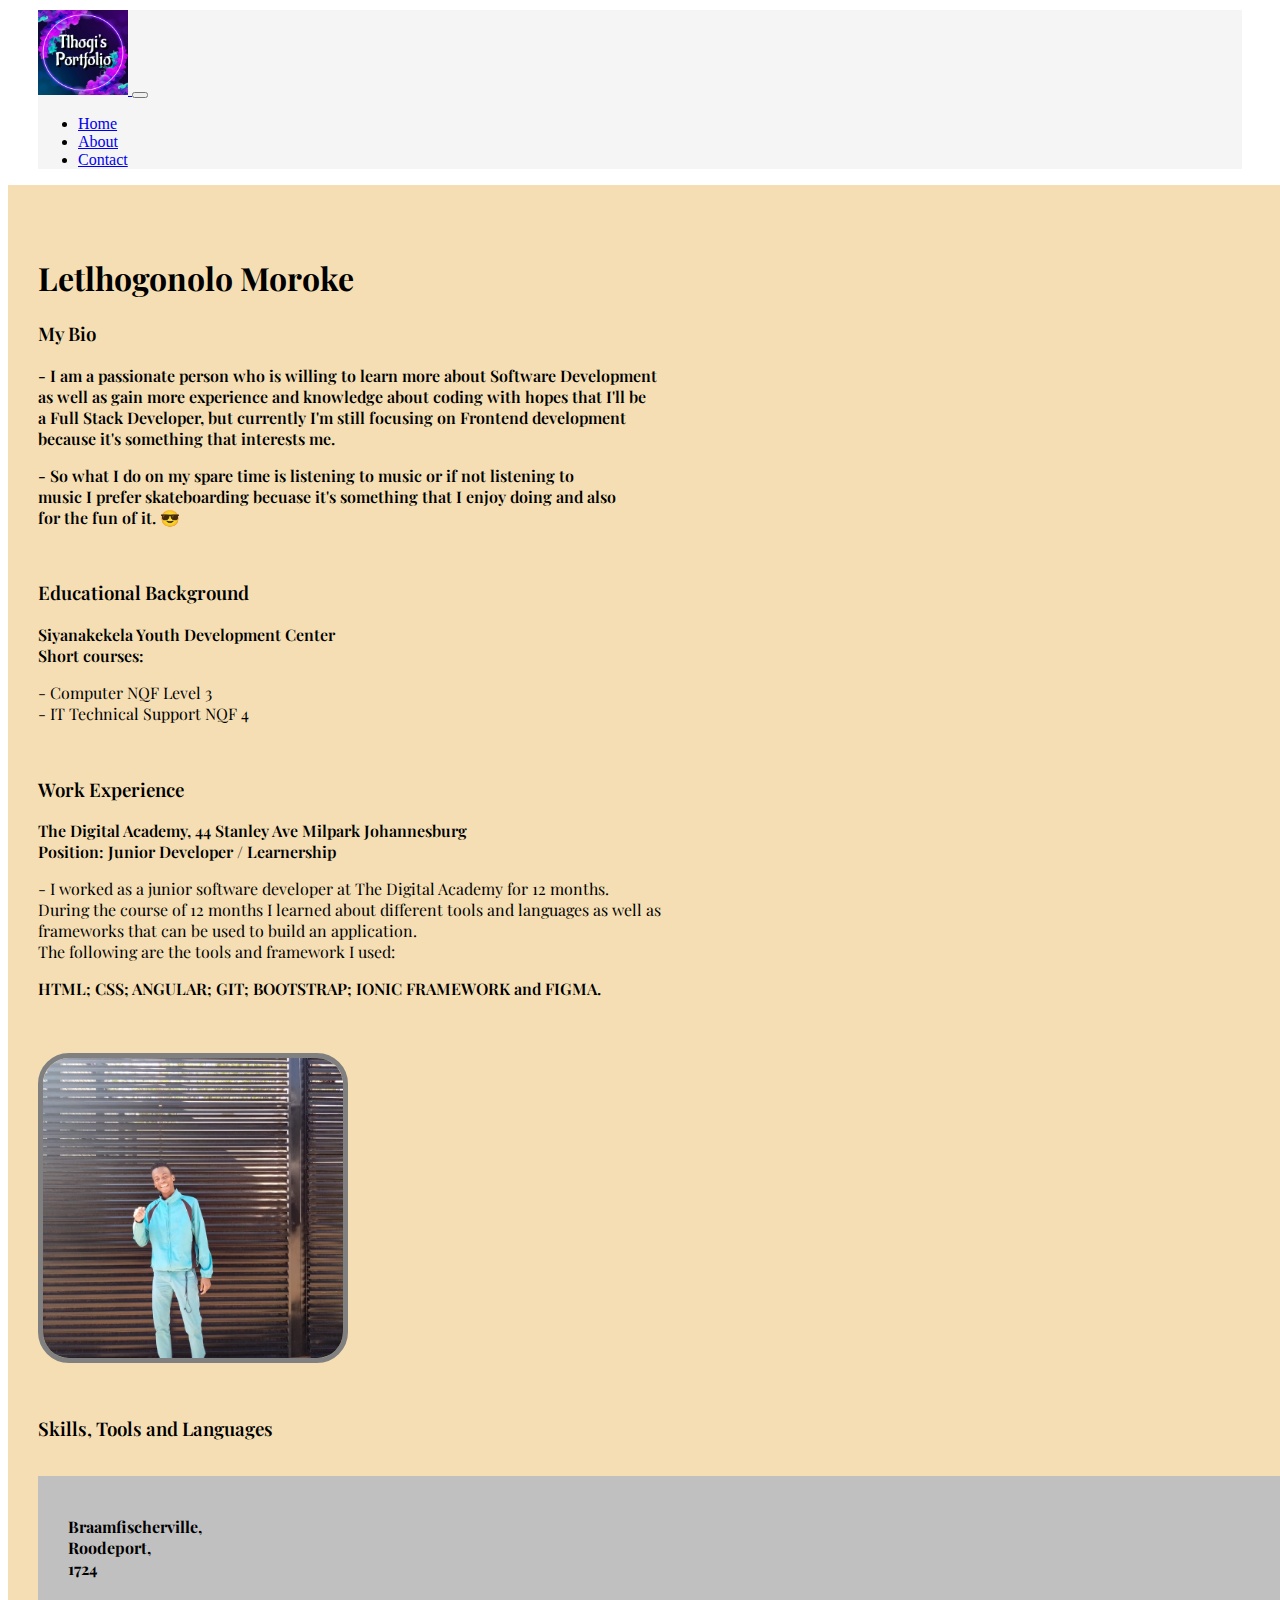
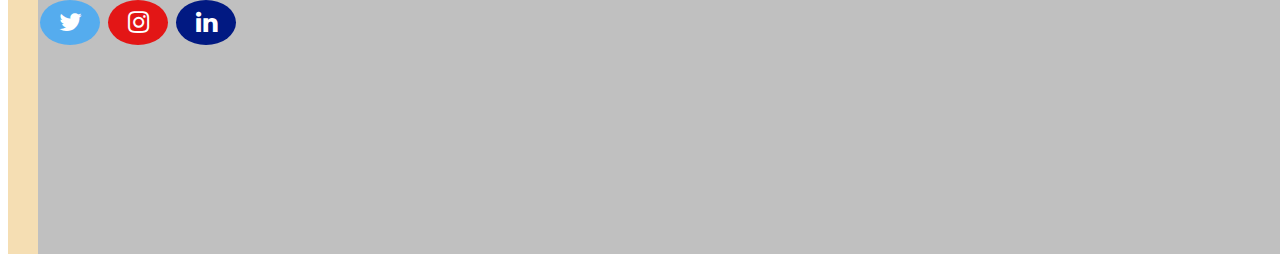
==== commit e582b490: "added some js to my portfolio" ====
--- a/about_us.html
+++ b/about_us.html
@@ -228,15 +228,12 @@
     </div>
   </div> -->
 
-
-
       <!-- ----------------------------------------footer------------------------- -->
       <div class="cardFooter mb-3">
         <div class="row ">
           <div class="col-md-8">
             <div class="card-body">
               <p class="card-text-location">
-
                 Braamfischerville, <br> Roodeport, <br> 1724
               </p>
               <tr>
--- a/style.css
+++ b/style.css
@@ -1,4 +1,5 @@
 @import url("https://fonts.googleapis.com/css2?family=Playfair+Display:ital,wght@0,400;0,500;0,600;0,700;0,800;1,400&display=swap");
+
 
 .container-fluid {
   background-color: whitesmoke;
